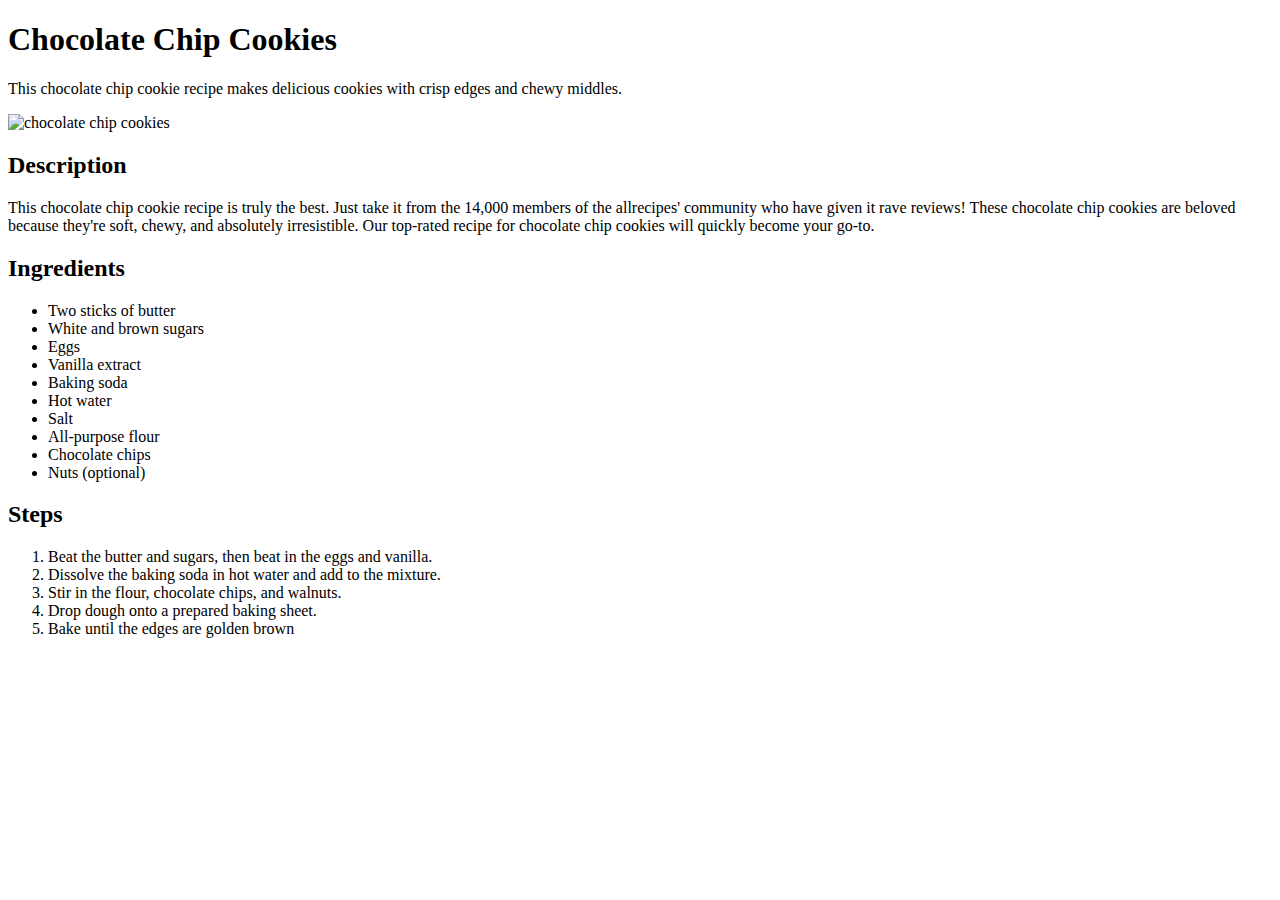
==== recipes/cookies.html @ c92668b7 "Add cookies pageand edit size of all images" ====
<!DOCTYPE html>

<html>
    <head>
        <meta charset="utf-8">
        <title>Chocolate Chip Cookies</title>
    </head>
    <body>
        <h1>Chocolate Chip Cookies</h1>
        <p>This chocolate chip cookie recipe makes delicious cookies with crisp edges and chewy middles.</p>
        <img width="500px" alt="chocolate chip cookies" src="https://images.aws.nestle.recipes/original/5b069c3ed2feea79377014f6766fcd49_Original_NTH_Chocolate_Chip_Cookie.jpg">
        <h2>Description</h2>
        <p>This chocolate chip cookie recipe is truly the best. Just take it from the 14,000 members of the allrecipes' community who have given it rave reviews! These chocolate chip cookies are beloved because they're soft, chewy, and absolutely irresistible. Our top-rated recipe for chocolate chip cookies will quickly become your go-to.</p>
        <h2>Ingredients</h2>
        <ul>
            <li>Two sticks of butter</li>
            <li>White and brown sugars</li>
            <li>Eggs</li>
            <li>Vanilla extract</li>
            <li>Baking soda</li>
            <li>Hot water</li>
            <li>Salt</li>
            <li>All-purpose flour</li>
            <li>Chocolate chips</li>
            <li>Nuts (optional)</li>
        </ul>
        <h2>Steps</h2>
        <ol>
            <li>Beat the butter and sugars, then beat in the eggs and vanilla.</li>
            <li>Dissolve the baking soda in hot water and add to the mixture.</li>
            <li>Stir in the flour, chocolate chips, and walnuts.</li>
            <li>Drop dough onto a prepared baking sheet.</li>
            <li>Bake until the edges are golden brown</li>
        </ol>
    </body>
</html>
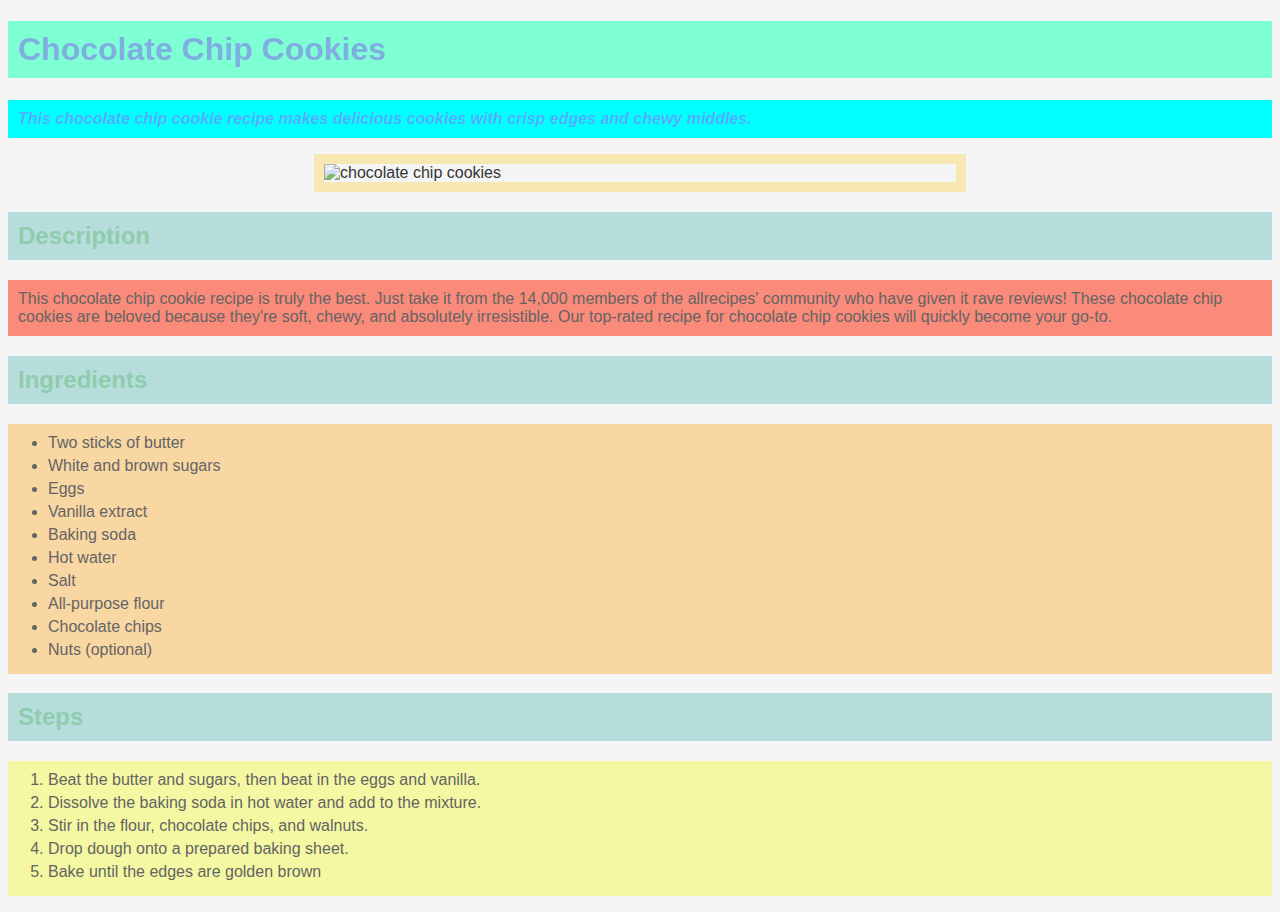
==== commit f679edbb: "stylize entire website with only CSS" ====
--- a/recipes/cookies.html
+++ b/recipes/cookies.html
@@ -4,15 +4,16 @@
     <head>
         <meta charset="utf-8">
         <title>Chocolate Chip Cookies</title>
+        <link href="../styles.css" rel="stylesheet">
     </head>
     <body>
-        <h1>Chocolate Chip Cookies</h1>
-        <p>This chocolate chip cookie recipe makes delicious cookies with crisp edges and chewy middles.</p>
+        <h1 class="recipe-title">Chocolate Chip Cookies</h1>
+        <p class="recipe-subtitle">This chocolate chip cookie recipe makes delicious cookies with crisp edges and chewy middles.</p>
         <img width="500px" alt="chocolate chip cookies" src="https://images.aws.nestle.recipes/original/5b069c3ed2feea79377014f6766fcd49_Original_NTH_Chocolate_Chip_Cookie.jpg">
-        <h2>Description</h2>
+        <h2 class="recipe-heading">Description</h2>
         <p>This chocolate chip cookie recipe is truly the best. Just take it from the 14,000 members of the allrecipes' community who have given it rave reviews! These chocolate chip cookies are beloved because they're soft, chewy, and absolutely irresistible. Our top-rated recipe for chocolate chip cookies will quickly become your go-to.</p>
-        <h2>Ingredients</h2>
-        <ul>
+        <h2 class="recipe-heading">Ingredients</h2>
+        <ul class="unordered-list">
             <li>Two sticks of butter</li>
             <li>White and brown sugars</li>
             <li>Eggs</li>
@@ -24,8 +25,8 @@
             <li>Chocolate chips</li>
             <li>Nuts (optional)</li>
         </ul>
-        <h2>Steps</h2>
-        <ol>
+        <h2 class="recipe-heading">Steps</h2>
+        <ol class="ordered-list">
             <li>Beat the butter and sugars, then beat in the eggs and vanilla.</li>
             <li>Dissolve the baking soda in hot water and add to the mixture.</li>
             <li>Stir in the flour, chocolate chips, and walnuts.</li>
--- a/styles.css
+++ b/styles.css
@@ -0,0 +1,82 @@
+body
+{
+    font-family: Verdana, Arial, sans-serif;
+    background-color: whitesmoke;
+}
+
+.index-title
+{
+    color: #ff000055;
+    background-color: antiquewhite;
+}
+
+.recipe-title
+{
+    color: #8000ff55;
+    background-color: aquamarine;
+}
+
+.recipe-subtitle
+{
+    font-weight: bold;
+    font-style: italic;
+    color: #fb00ff55;
+    background-color: aqua;
+}
+
+.recipe-heading
+{
+    color: #37a94455;
+    background-color: #00999641;
+}
+
+p, li, a
+{
+    color: #646464;
+}
+
+li
+{
+    padding-bottom: 5px;
+}
+
+h1, h2, p
+{
+    padding: 10px;
+}
+
+p
+{
+    background-color: rgba(255, 34, 0, 0.5);
+}
+
+.ordered-list, .unordered-list, .index-list
+{
+    padding-top: 10px;
+    padding-bottom: 10px;
+}
+
+.ordered-list
+{
+    background-color: #f2ff0055;
+}
+
+.unordered-list
+{
+    background-color: #ff9d0055;
+}
+
+.index-list
+{
+    background-color: rgba(0, 255, 213, 0.5);
+}
+
+img
+{
+    display: block;
+    margin-left: auto;
+    margin-right: auto;
+    width: 50%;
+    border: 10px solid #ffc80055;
+    opacity: 0.8;
+}